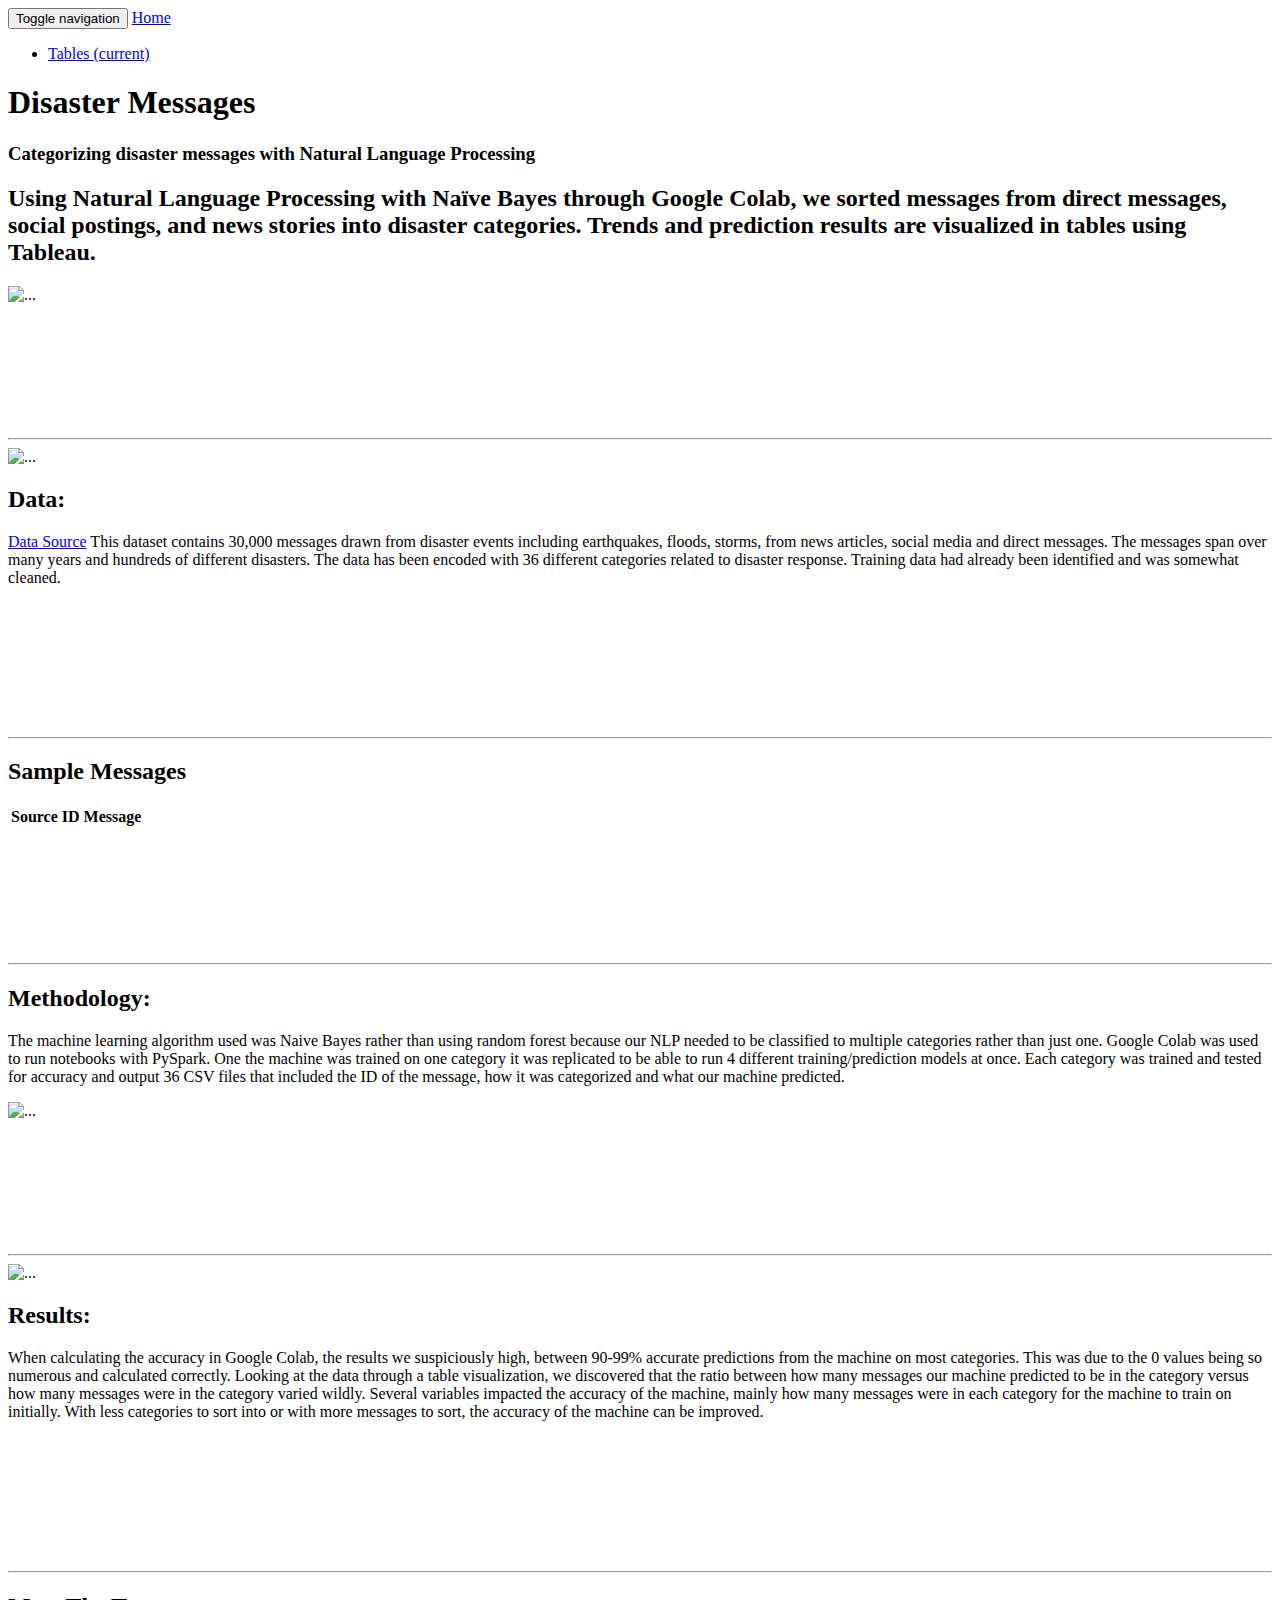
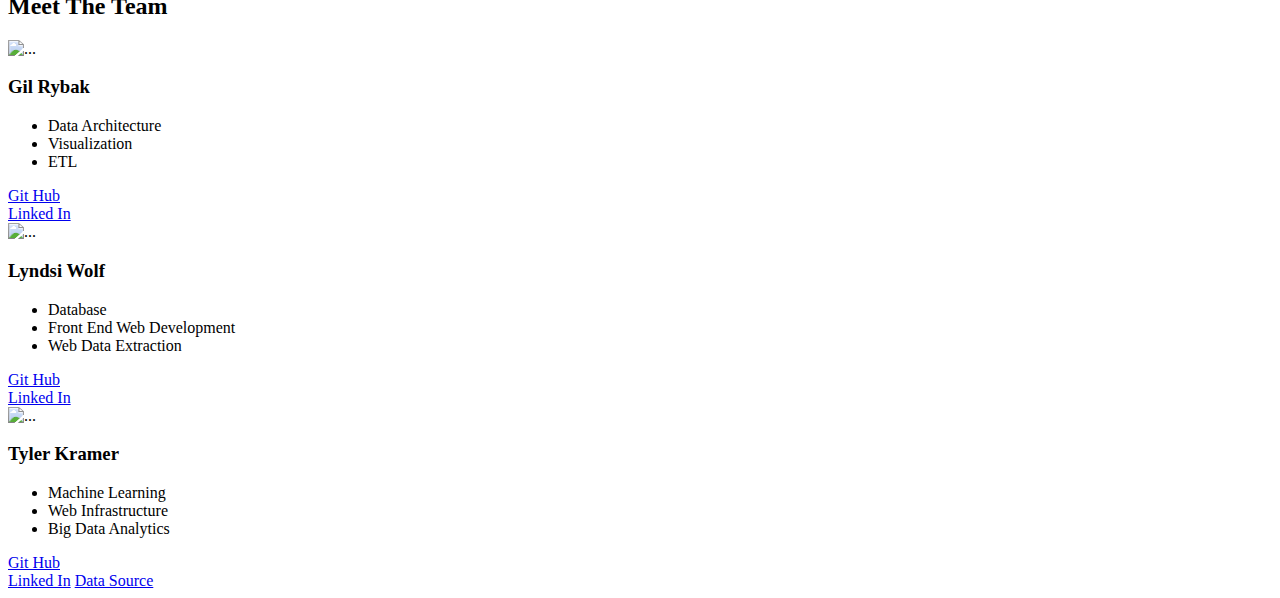
==== index.html @ 9f0b2be1 "Update index.html" ====
<!DOCTYPE html>
<html>
  <head>
    <meta charset="utf-8" />
    <title></title>
    <meta name="viewport" content="width=device-width, initial-scale=1" />
   
    <link
      href="https://fonts.googleapis.com/css?family=Open+Sans&display=swap"
      rel="stylesheet"
    />
    <link rel="stylesheet" href="static/style.css" />
  </head>

  <body>
    <div class="container">
      <nav class="navbar navbar-default">
        <div class="container-fluid">
          <div class="navbar-header">
            <button type="button" class="navbar-toggle collapsed" data-toggle="collapse" data-target="#bs-example-navbar-collapse-1">
              <span class="sr-only">Toggle navigation</span>
              <span class="icon-bar"></span>
              <span class="icon-bar"></span>
              <span class="icon-bar"></span>
            </button>
            <a class="navbar-brand" href="index.html">Home</a>
          </div>
      
        <div class="collapse navbar-collapse" id="bs-example-navbar-collapse-1">
            <ul class="nav navbar-nav">
              <li class="active"><a href="tables.html">Tables <span class="sr-only">(current)</span></a></li>
              
                 </ul>
              </li>
            </ul>
          </div>
        </div>
      </nav>
    </div>

    <link
    rel="stylesheet"
    href="https://maxcdn.bootstrapcdn.com/bootswatch/3.3.7/superhero/bootstrap.min.css"
  />

    <div class="jumbotron jumbotron-fluid">
      <div class="container">
        <h1 class="display-4">Disaster Messages</h1>
        <h3>
          Categorizing disaster messages with Natural Language Processing
        </h3>
      </div>
    </div>

    <div class="container">
      <div class="row">
        <div class="col-md-6">
          
          <h2>
            Using Natural Language Processing with Naïve Bayes through Google Colab, we sorted messages from direct messages, social postings, and news stories into disaster categories. Trends and prediction results are visualized in tables using Tableau.
            
          </h2>
        </div>

        <div class="col-md-6">
          <img
            src="./images/3-ways-tech-entrepreneurs-can-help-grow.jpg"
            alt="..."
            class="img-thumbnail"
          />
        </div>
      </div>
      
    </div>

    
    <br />
    <br />
    <br />  
    <br />
    <br />
    <br />
    <br />
    <hr>
    <div class="container" >
        <div class="row">
          <div class="col-md-6">
            <img
            src="./images/disaster.jpg"
            alt="..."
            class="img-thumbnail"
          />

          </div>
          <div class="col-md-6">
          <h2>Data:</h2>
          <p><a href="https://appen.com/datasets/combined-disaster-response-data/">Data Source</a>          
            This dataset contains 30,000 messages drawn from disaster events including earthquakes, floods, storms, from news articles, social media and direct messages. The messages span over many years and hundreds of different disasters. The data has been encoded with 36 different categories related to disaster response. Training data had already been identified and was somewhat cleaned. 
          </p>
      
    </div>
  </div>
    </div>


    </div>
    <br />
    <br />
    <br />  
    <br />
    <br />
    <br />
    <br />
    <hr>


    <div class="container" >
      <div class="row">
        <div class="col-xl-12">
            <header class="header">
        
               <span class="top"><h2>Sample Messages</h2></span>
             </header>
              <div id="table-wrapper">
                <div id="table-scroll">
                  <div id="table-area" class="">
                    <table id="datatable" class="table table-striped">
                      <thead>
                        <tr>
                          <th class="table-head">Source</th>
                          <th class="table-head">ID</th>
                          <th class="table-head">Message</th>
                        </tr>
                      </thead>
                      <tbody></tbody> 
                    </table>
                   </div>
                  </div>
        
                </div>
              </div>
          
          </div>
    </div>

    <br />
    <br />
    <br />  
    <br />
    <br />
    <br />
    <br />
    <hr>
    <div class="container" >
      <div class="row">
        
        <div class="col-md-6">
        <h2>Methodology:</h2>
        <p> 
          The machine learning algorithm used was  Naive Bayes rather than using random forest because our NLP needed to be classified to multiple categories rather than just one. Google Colab was used to run notebooks with PySpark. One the machine was trained on one category it was replicated to be able to run 4 different training/prediction models at once. Each category was trained and tested for accuracy and output 36 CSV files that included the ID of the message, how it was categorized and what our machine predicted. 
           
        </p>
    
        </div>
      <div class="col-md-6">
    <img
    src="./images/disaster2.jpg"
    alt="..."
    class="img-thumbnail"
  />

      </div>
    </div>
  </div>


  </div>
  <br />
  <br />
  <br />  
  <br />
  <br />
  <br />
  <br />
    <hr>
  <div class="container" >
    <div class="row">

      <div class="col-md-6">
        <img
        src="./images/disaster3.jpeg"
        alt="..."
        class="img-thumbnail"/>
      
          </div>
      
      <div class="col-md-6">
      <h2>Results:</h2>
      <p> 
        When calculating the accuracy in Google Colab, the results we suspiciously high, between 90-99% accurate predictions from the machine on most categories. This was due to the 0 values being so numerous and calculated correctly. 
        Looking at the data through a table visualization, we discovered that the ratio between how many messages our machine predicted to be in the category versus how many messages were in the category varied wildly. Several variables impacted the accuracy of the machine, mainly how many messages were in each category for the machine to train on initially. With less categories to sort into or with more messages to sort, the accuracy of the machine can be improved. 
                  
      </p>
  
      </div>
 
  </div>
</div>


</div>


<br />
<br />
<br />  
<br />
<br />
<br />
<br />
<hr>
<div class="container">
  <div class="row">
    <h2 >Meet The Team</h2>
  </div>
  
  <div class= "row">
    <div class="col-md-4">
      <div class="card" style="width: 18rem;">
        <img src="images/gil.jfif" class="img-thumbnail" alt="...">
        <h3 class="card-title">Gil Rybak</h3>
        <ul class="list-group list-group-flush">
          <li class="list-group-item">Data Architecture</li>
          <li class="list-group-item">Visualization</li>
          <li class="list-group-item">ETL</li>
        </ul>
        <div class="card-body">
          <a href="https://github.com/grybk1" class="card-link">Git Hub</a>
          <br>
          <a href="https://www.linkedin.com/in/lyndsi-w-23b589193/" class="card-link">Linked In</a>
<!--      <a href="https://www.linkedin.com/in/gilbert-rybak/" class="card-link">Linked In</a> -->
        </div>
      </div>
    


    </div>
    <div class="col-md-4">
      <div class="card" style="width: 18rem;">
        <img src="images/lyndsi.jpg" class="img-thumbnail" alt="...">
        <h3 class="card-title">Lyndsi Wolf</h3>
        <ul class="list-group list-group-flush">
          <li class="list-group-item">Database</li>
          <li class="list-group-item">Front End Web Development</li>
          <li class="list-group-item">Web Data Extraction</li>
        </ul>
        <div class="card-body">
          <a href="https://github.com/StellarCricket" class="card-link">Git Hub</a>
          <br>
          <a href="https://www.linkedin.com/in/lyndsi-w-23b589193/" class="card-link">Linked In</a>
        </div>
      </div>
    


    </div>
    <div class="col-md-4">
      <div class="card" style="width: 18rem;">
        <img src="images/tyler.png" class="img-thumbnail" alt="...">
        <h3 class="card-title">Tyler Kramer</h3>
        <ul class="list-group list-group-flush">
          <li class="list-group-item">Machine Learning</li>
          <li class="list-group-item">Web Infrastructure</li>
          <li class="list-group-item">Big Data Analytics</li>
        </ul>
        <div class="card-body">
          <a href="https://github.com/Kramer818" class="card-link">Git Hub</a>
          <br>
          <a href="https://www.linkedin.com/in/tyler-kramer-696594193/" class="card-link">Linked In</a>
          <a href="https://appen.com/datasets/combined-disaster-response-data/" class="card-link">Data Source</a>
        </div>
      </div>
    


    </div>
  </div>
</div>


    <script src="https://d3js.org/d3.v3.min.js" charset="utf-8" crossorigin="anonymous"></script>
    <script src="static/data.js" crossorigin="anonymous"></script>
    <script src="static/app.js" crossorigin="anonymous"></script>
  </body>
</html>
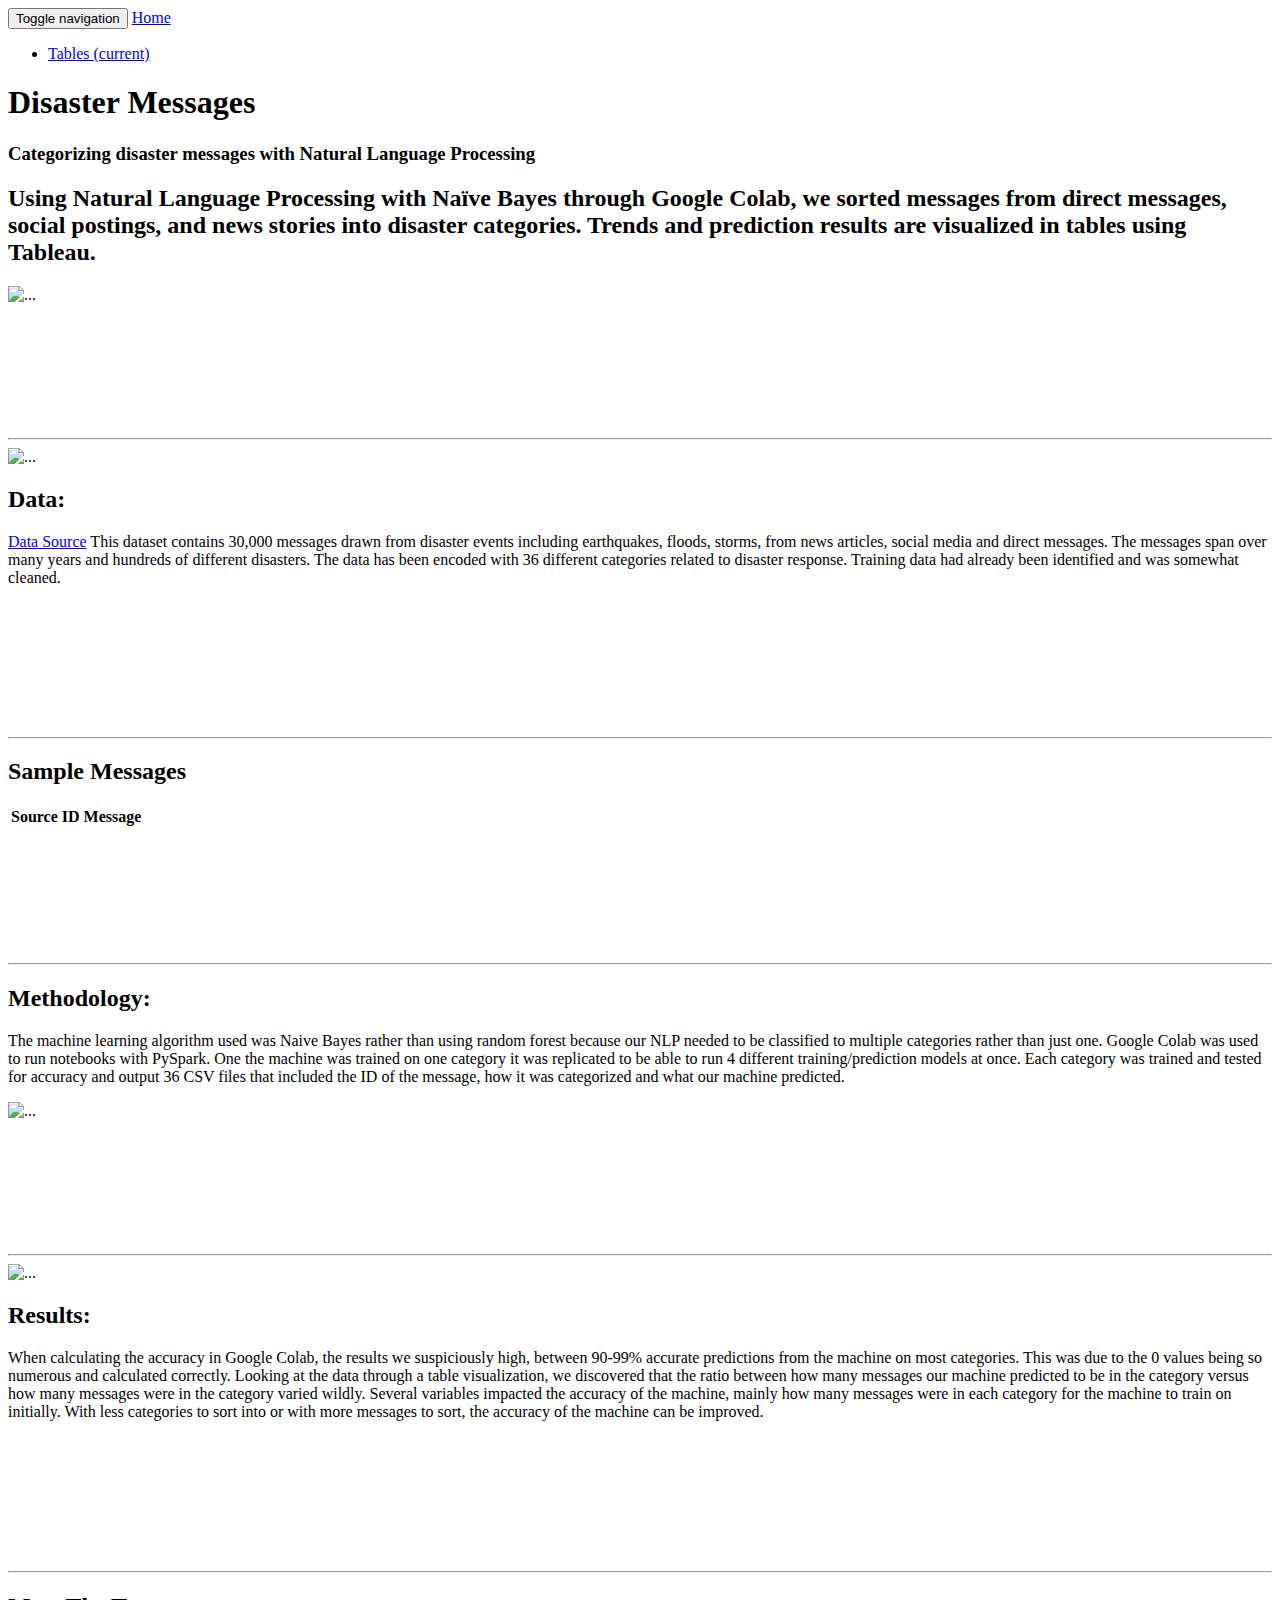
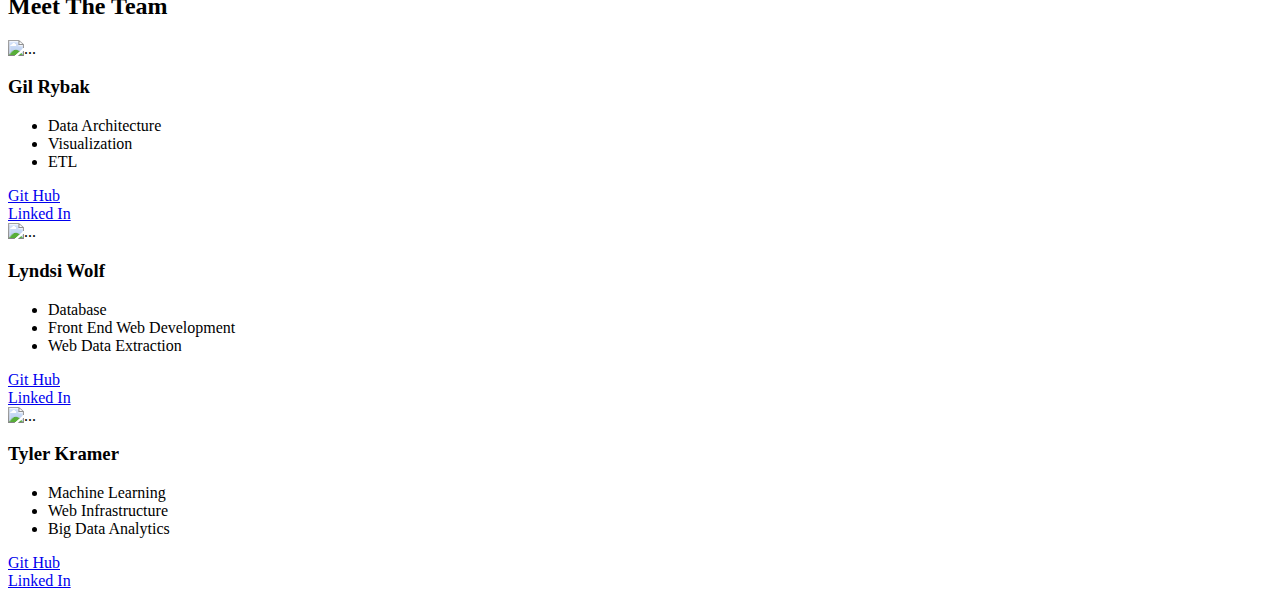
==== commit 182e5fcd: "Update index.html" ====
--- a/index.html
+++ b/index.html
@@ -237,8 +237,7 @@
         <div class="card-body">
           <a href="https://github.com/grybk1" class="card-link">Git Hub</a>
           <br>
-          <a href="https://www.linkedin.com/in/lyndsi-w-23b589193/" class="card-link">Linked In</a>
-<!--      <a href="https://www.linkedin.com/in/gilbert-rybak/" class="card-link">Linked In</a> -->
+          <a href="https://www.linkedin.com/in/gilbert-rybak/" class="card-link">Linked In</a>
         </div>
       </div>
     
@@ -277,7 +276,6 @@
           <a href="https://github.com/Kramer818" class="card-link">Git Hub</a>
           <br>
           <a href="https://www.linkedin.com/in/tyler-kramer-696594193/" class="card-link">Linked In</a>
-          <a href="https://appen.com/datasets/combined-disaster-response-data/" class="card-link">Data Source</a>
         </div>
       </div>
     
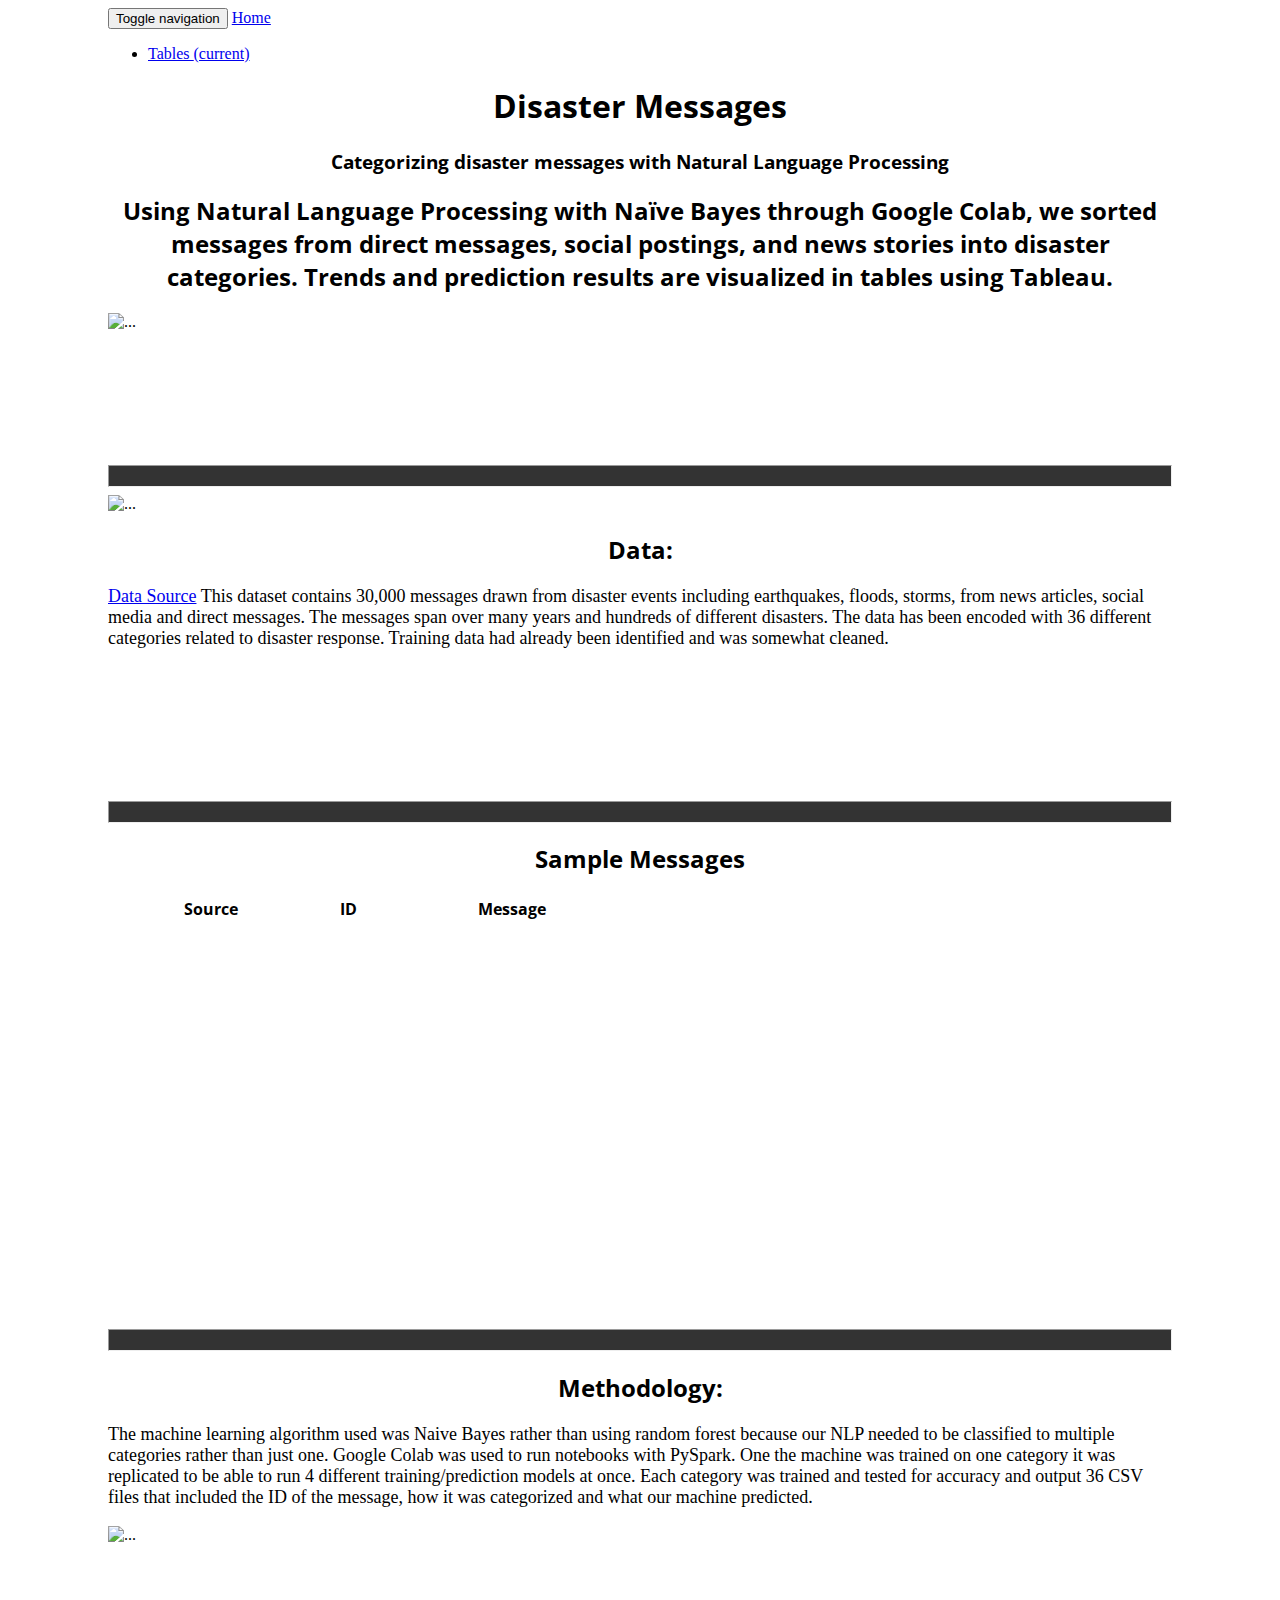
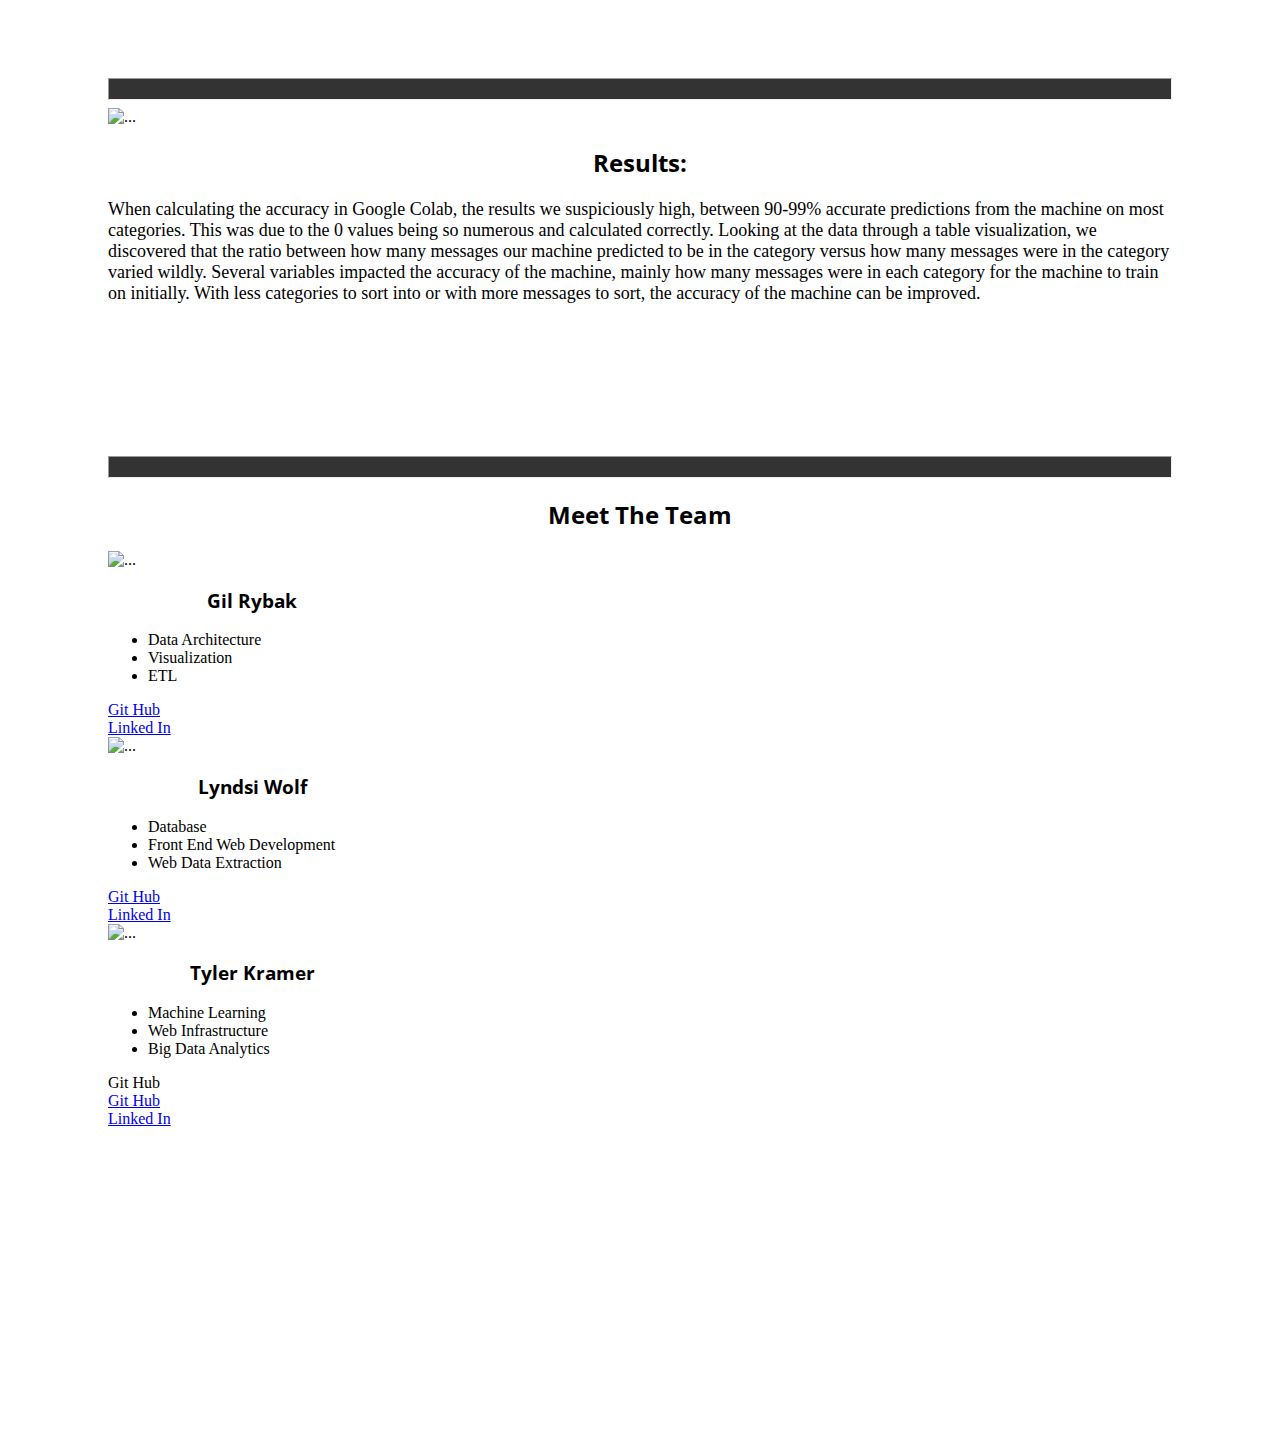
==== commit 91ed218c: "Update index.html" ====
--- a/index.html
+++ b/index.html
@@ -273,6 +273,8 @@
           <li class="list-group-item">Big Data Analytics</li>
         </ul>
         <div class="card-body">
+          <link href="https://github.com/Kramer818" class="card-link" target="_blank">Git Hub</link>
+          <br>
           <a href="https://github.com/Kramer818" class="card-link">Git Hub</a>
           <br>
           <a href="https://www.linkedin.com/in/tyler-kramer-696594193/" class="card-link">Linked In</a>
--- a/static/style.css
+++ b/static/style.css
@@ -0,0 +1,91 @@
+html {
+  overflow: scroll;
+  overflow-x: hidden;
+}
+::-webkit-scrollbar {
+  width: 0px; /* Remove scrollbar space */
+  background: transparent; /* Optional: just make scrollbar invisible */
+}
+/* Optional: show position indicator in red */
+::-webkit-scrollbar-thumb {
+  background: #ff0000;
+}
+
+body {
+  padding-bottom: 300px;
+  padding-left: 100px;
+  padding-right: 100px;
+  height: 100%;
+}
+
+.jumbotron {
+  background-image: url("../images/header3.jpg");
+  background-size: cover;
+}
+
+h1 {
+  text-align: center;
+  text-shadow: black;
+  font-family: "Open Sans", sans-serif;
+}
+h2 {
+  text-align: center;
+  text-shadow: black;
+  font-family: "Open Sans", sans-serif;
+}
+p {
+  font-size: large;
+}
+
+h3 {
+  text-align: center;
+  text-shadow: black;
+  font-family: "Open Sans", sans-serif;
+}
+
+h5 {
+  font-size: medium;
+}
+
+tbody {
+  font-size: medium;
+  text-align: center;
+  text-shadow: black;
+  font-family: "Open Sans", sans-serif;
+}
+
+.table-head {
+  text-align: center;
+  text-shadow: black;
+  font-family: "Open Sans", sans-serif;
+}
+#table-wrapper {
+  position: relative;
+}
+#table-scroll {
+  height: 300px;
+  overflow-x: hidden;
+  overflow-y: auto;
+  margin-top: 20px;
+}
+#table-wrapper table {
+  width: 50%;
+}
+
+#table-wrapper table thead th .text {
+  position: absolute;
+  top: -20px;
+  z-index: 2;
+  height: 20px;
+  width: 35%;
+}
+
+container-fluid {
+  padding-left: 100px;
+  align-items: center;
+}
+
+hr {
+  height: 20px;
+  background-color: #333;
+}
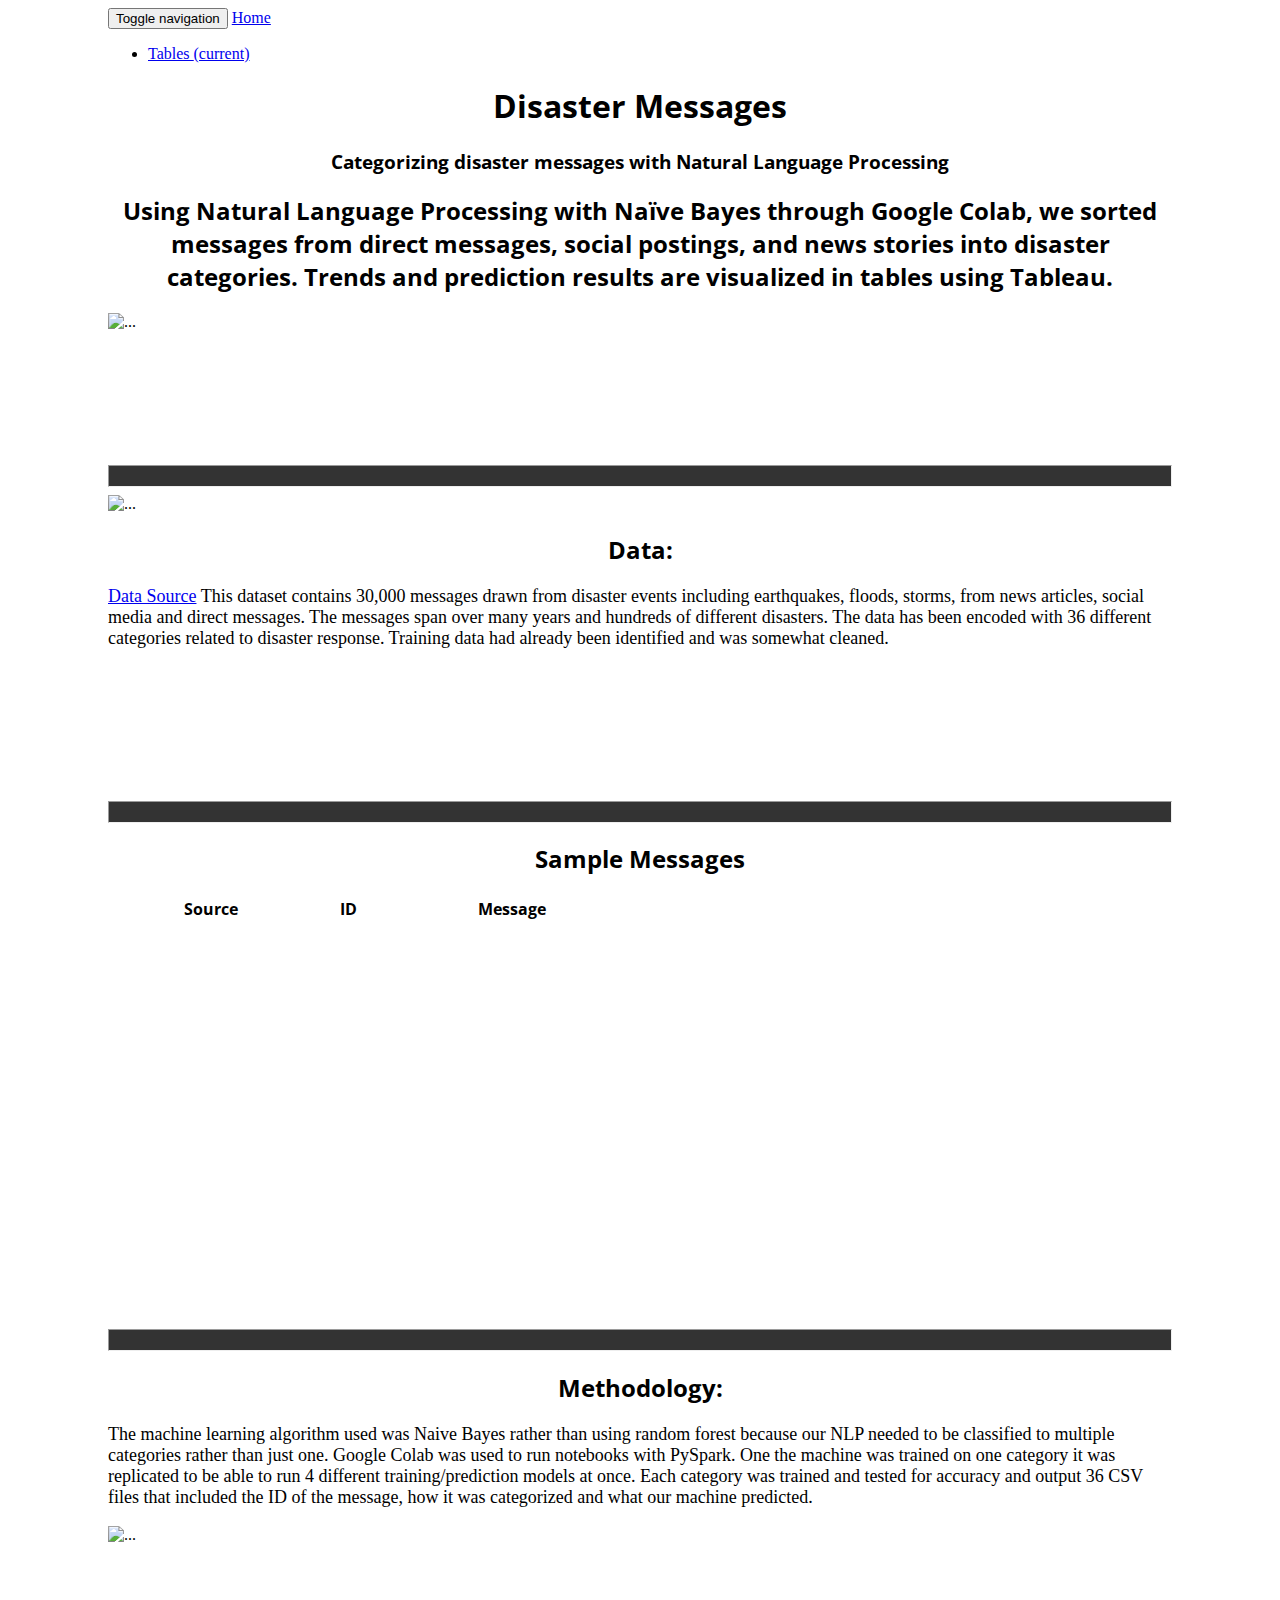
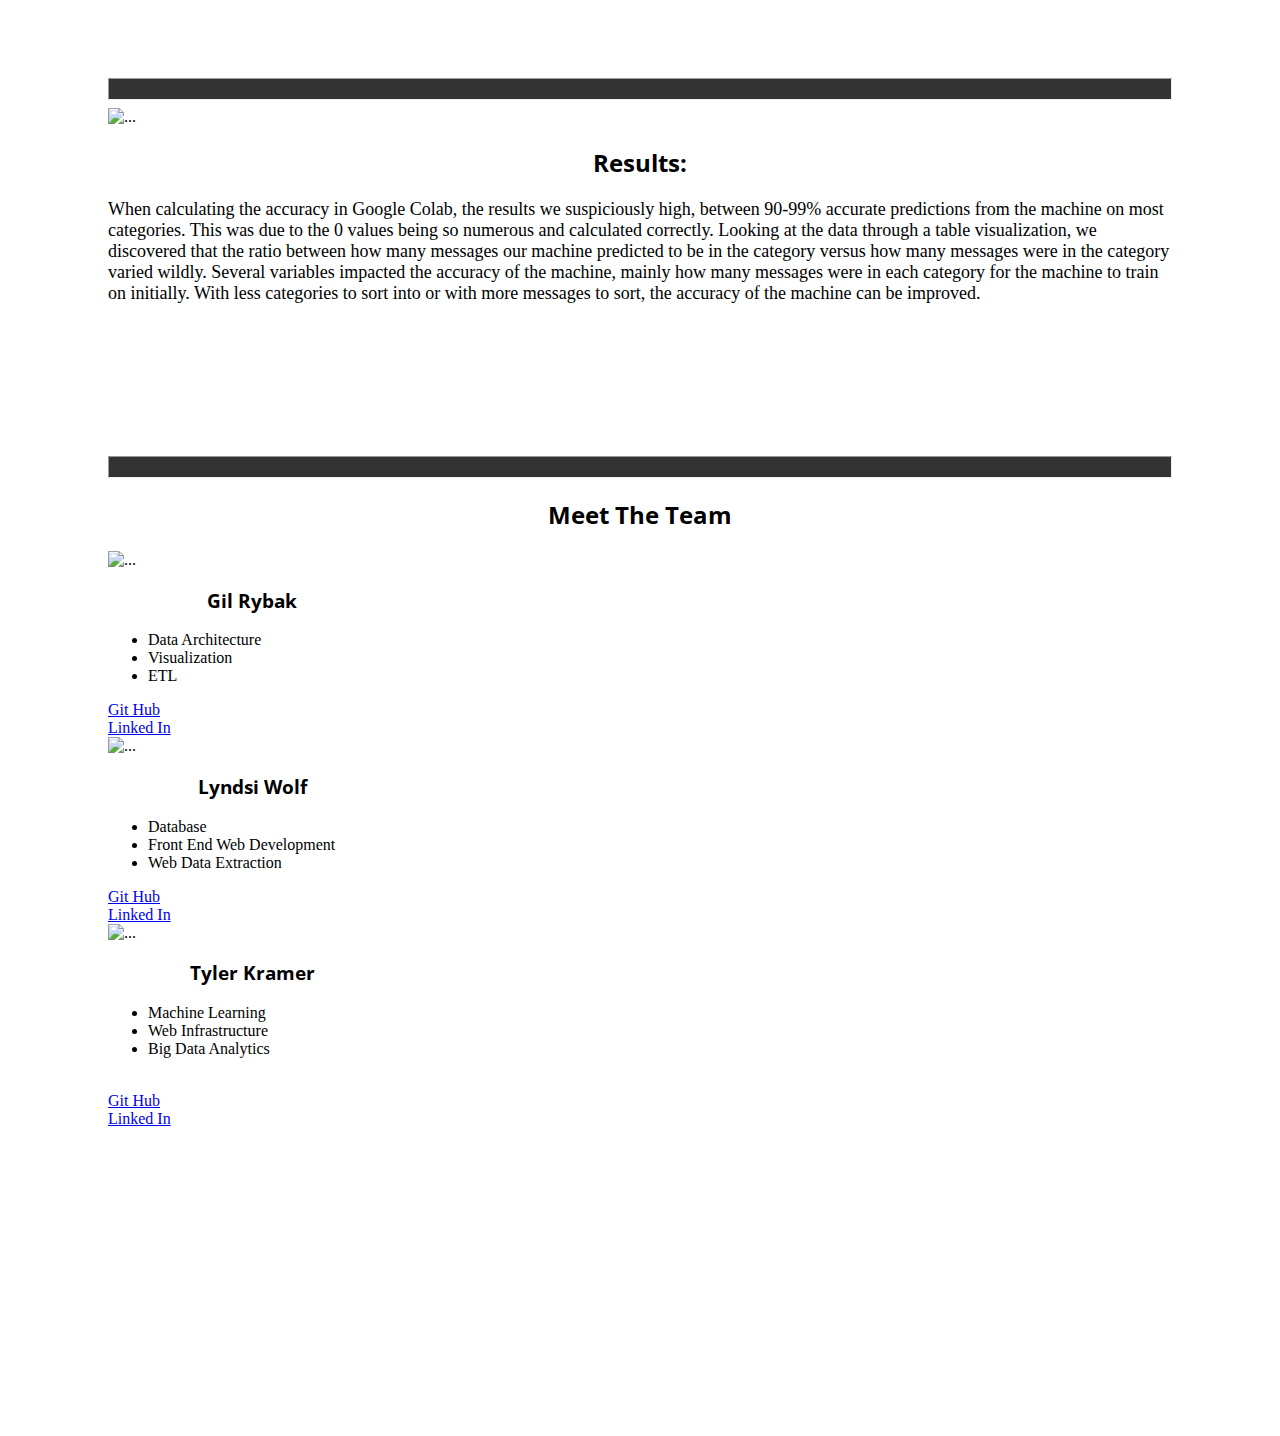
==== commit 9003b7e2: "Update index.html" ====
--- a/index.html
+++ b/index.html
@@ -273,7 +273,7 @@
           <li class="list-group-item">Big Data Analytics</li>
         </ul>
         <div class="card-body">
-          <link href="https://github.com/Kramer818" class="card-link" target="_blank">Git Hub</link>
+          <link href="https://github.com/Kramer818" class="card-link" target="_blank" title="Git Hub">
           <br>
           <a href="https://github.com/Kramer818" class="card-link">Git Hub</a>
           <br>
